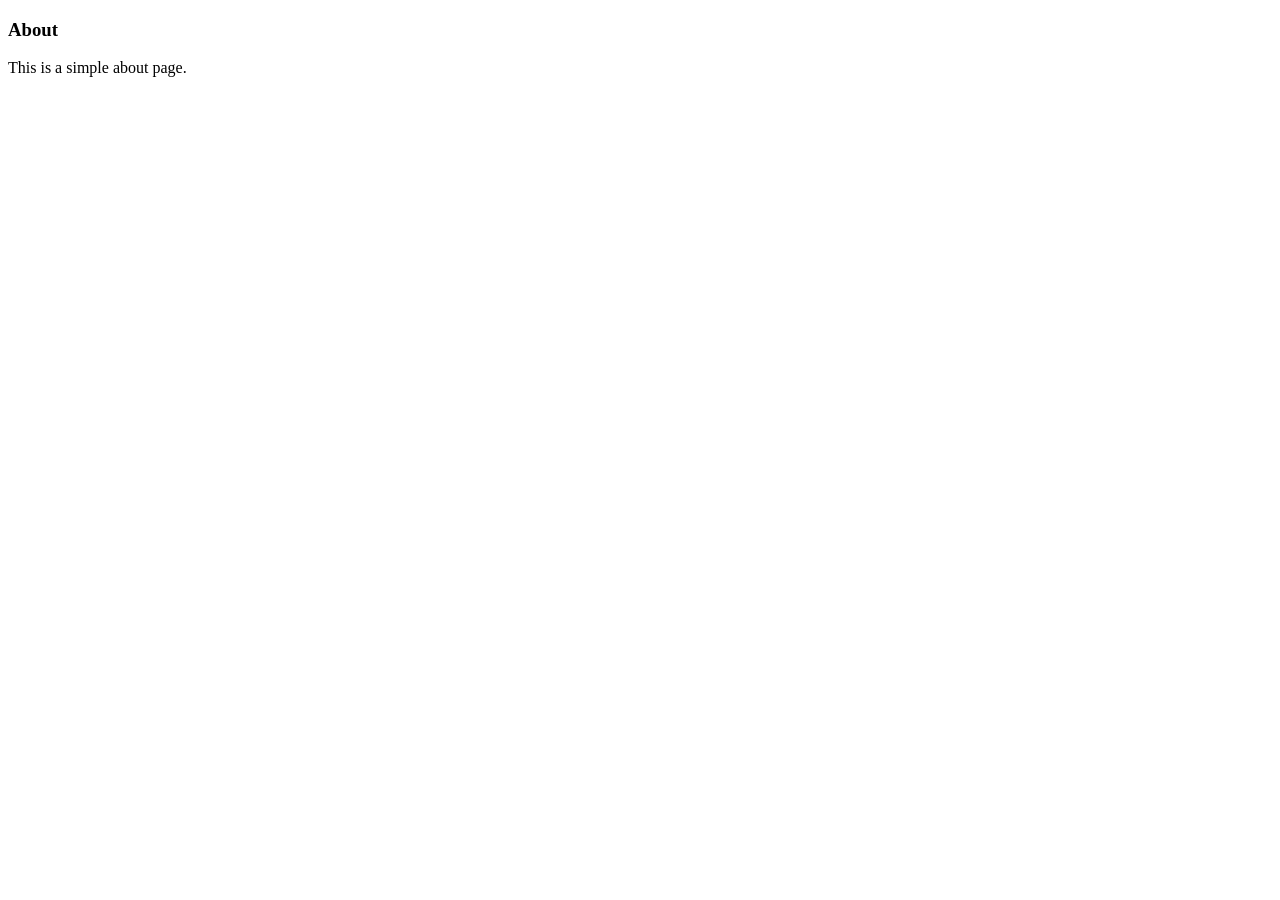
==== about.html @ 5e41d1ea "f_about" ====
<!DOCTYPE html>
<html lang="en">
<head>
    <meta charset="UTF-8">
    <meta name="viewport" content="width=device-width, initial-scale=1.0">
    <title>About</title>
</head>
<body>
    <h3>About</h3>
    <p>This is a simple about page.</p>
</body>
</html>
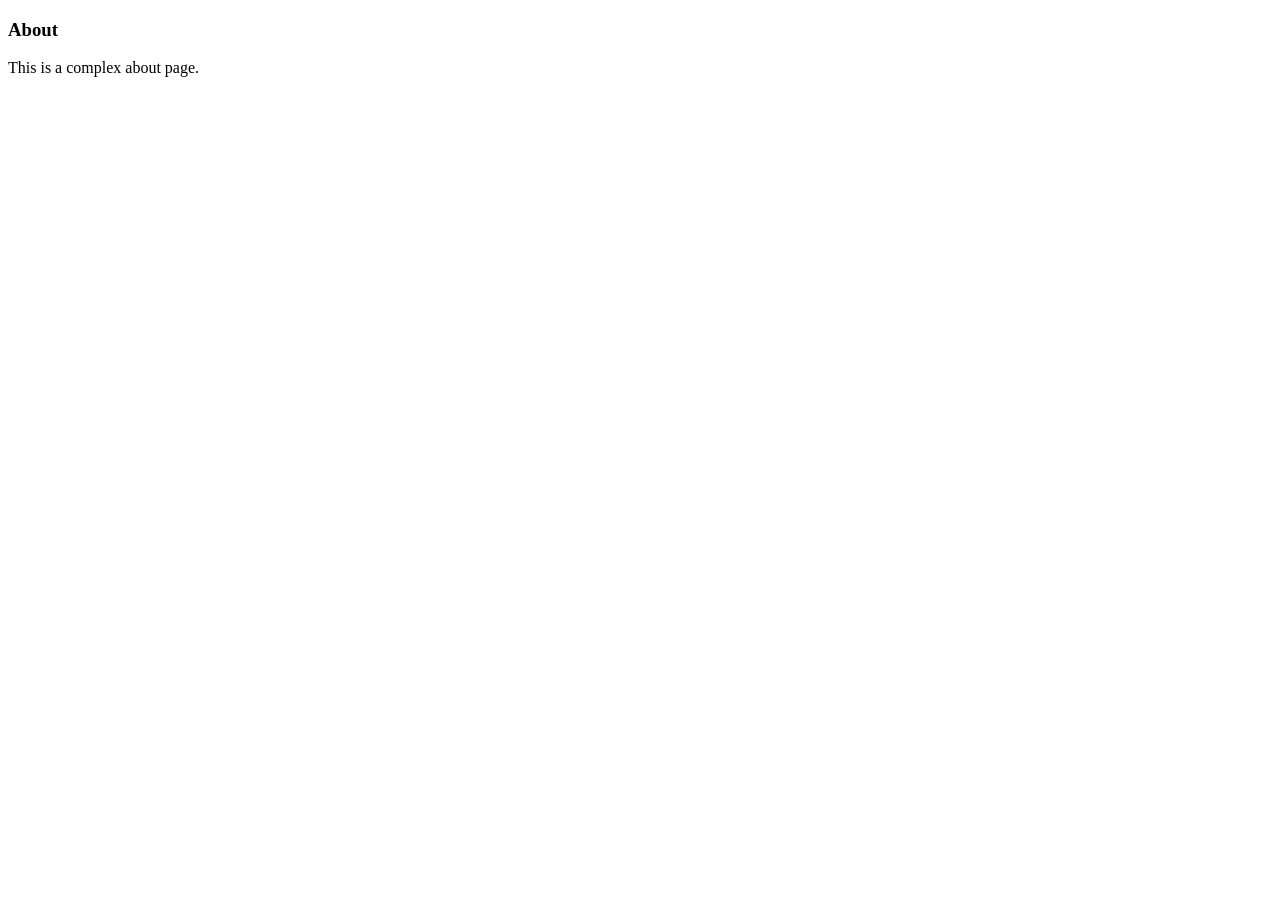
==== commit 3e88b59a: "v2" ====
--- a/about.html
+++ b/about.html
@@ -7,6 +7,6 @@
 </head>
 <body>
     <h3>About</h3>
-    <p>This is a simple about page.</p>
+    <p>This is a complex about page.</p>
 </body>
 </html>
